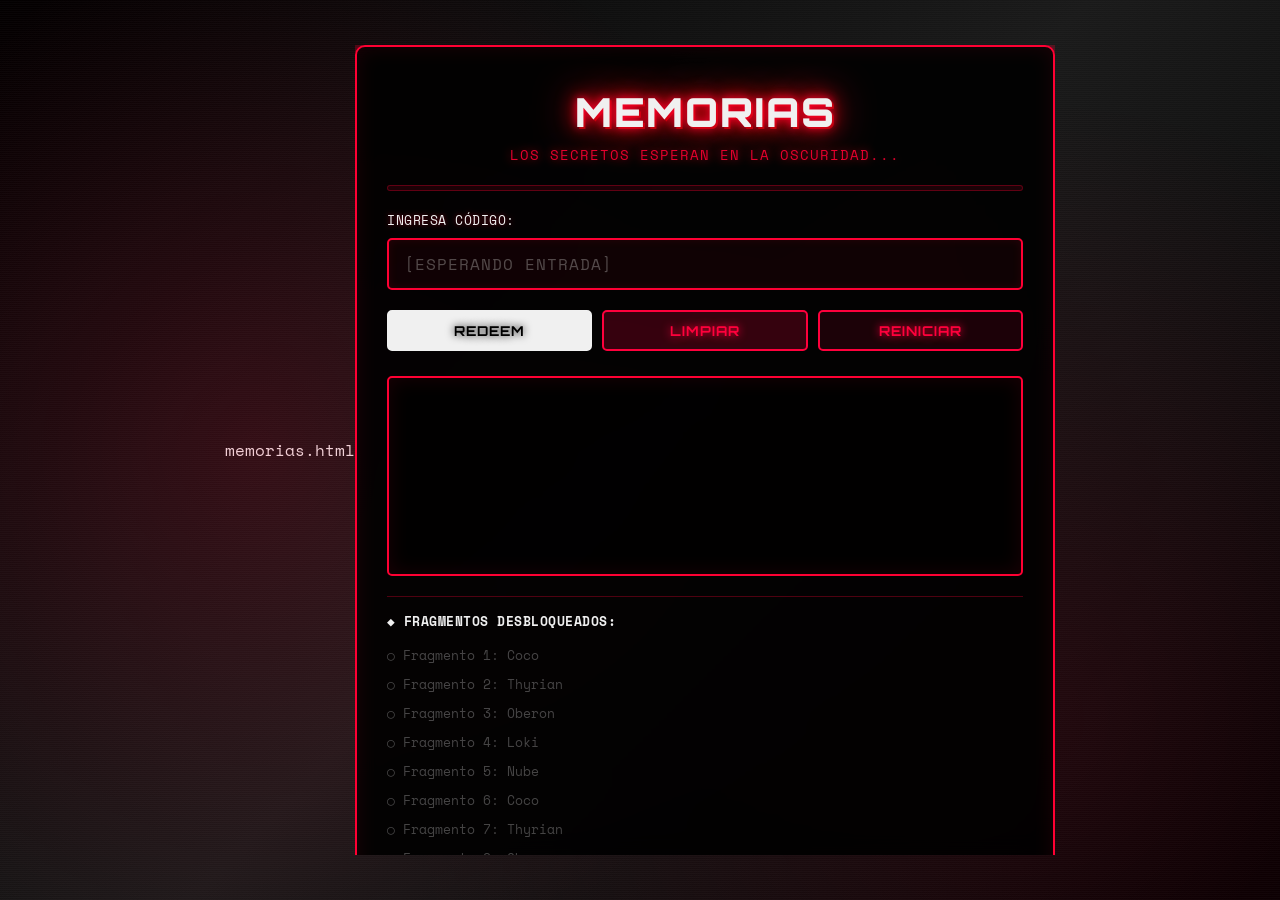
==== memorias.html @ 2fc00036 "Añadidas memorias" ====
memorias.html
<!DOCTYPE html>
<html lang="es">
<head>
    <meta charset="UTF-8">
    <meta name="viewport" content="width=device-width, initial-scale=1.0">
    <title>MEMORIAS | ACCESS CODE TERMINAL</title>
    <link href="https://fonts.googleapis.com/css2?family=Orbitron:wght@400;700;900&family=Space+Mono:wght@400;700&display=swap" rel="stylesheet">
    <style>
        * {
            margin: 0;
            padding: 0;
            box-sizing: border-box;
        }

        html {
            cursor: url('data:image/svg+xml;utf8,<svg xmlns="http://www.w3.org/2000/svg" width="20" height="20"><text x="0" y="15" font-size="16" fill="%23ff0033">▶</text></svg>') 0 0, auto;
        }

        body {
            background: linear-gradient(135deg, #000000 0%, #1a1a1a 50%, #000000 100%);
            color: #f0f0f0;
            font-family: 'Space Mono', monospace;
            min-height: 100vh;
            display: flex;
            align-items: center;
            justify-content: center;
            overflow: hidden;
            position: relative;
            transition: background 0.8s ease;
        }

        body.progress-25 {
            background: linear-gradient(135deg, #0a0a0a 0%, #1a0a1a 50%, #121212 100%);
        }

        body.progress-50 {
            background: linear-gradient(135deg, #121212 0%, #2a0a1a 50%, #1a0a0a 100%);
        }

        body.progress-75 {
            background: linear-gradient(135deg, #1a0a0a 0%, #3a0a0a 50%, #2a0a0a 100%);
        }

        body.progress-100 {
            background: linear-gradient(135deg, #2a0a0a 0%, #4a0a0a 50%, #3a0a0a 100%);
            animation: final-pulse 0.5s ease-out;
        }

        @keyframes final-pulse {
            0% { filter: brightness(1); }
            50% { filter: brightness(1.5); }
            100% { filter: brightness(1); }
        }

        @keyframes flicker {
            0%, 100% { opacity: 1; }
            50% { opacity: 0.95; }
        }

        @keyframes screen-flicker {
            0%, 100% { opacity: 1; }
            50% { opacity: 0.98; }
        }

        @keyframes scan {
            0% { transform: translateY(0); }
            100% { transform: translateY(10px); }
        }

        @keyframes slideIn {
            from {
                opacity: 0;
                transform: translateX(-20px);
            }
            to {
                opacity: 1;
                transform: translateX(0);
            }
        }

        @keyframes glitch-in {
            0% {
                opacity: 0;
                transform: translate(-10px, 0);
                filter: blur(5px);
            }
            100% {
                opacity: 1;
                transform: translate(0, 0);
                filter: blur(0);
            }
        }

        @keyframes shake {
            0%, 100% { transform: translateX(0); }
            25% { transform: translateX(-10px); }
            75% { transform: translateX(10px); }
        }

        body::before {
            content: "";
            position: fixed;
            top: 0;
            left: 0;
            width: 100%;
            height: 100%;
            background: 
                radial-gradient(circle at 20% 50%, rgba(255, 0, 51, 0.15) 0%, transparent 50%),
                radial-gradient(circle at 80% 80%, rgba(255, 0, 51, 0.1) 0%, transparent 50%);
            pointer-events: none;
            z-index: 1;
            animation: screen-flicker 4s ease-in-out infinite;
        }

        body::after {
            content: "";
            position: fixed;
            top: 0;
            left: 0;
            width: 100%;
            height: 100%;
            background: repeating-linear-gradient(
                0deg,
                rgba(240, 240, 240, 0.02) 0px,
                rgba(240, 240, 240, 0.02) 1px,
                transparent 1px,
                transparent 2px
            );
            pointer-events: none;
            z-index: 2;
            animation: scan 8s linear infinite;
        }

        .container {
            position: relative;
            z-index: 10;
            width: 90%;
            max-width: 700px;
            max-height: 90vh;
            overflow-y: auto;
        }

        .container::-webkit-scrollbar {
            width: 8px;
        }

        .container::-webkit-scrollbar-track {
            background: rgba(255, 0, 51, 0.1);
            border-radius: 10px;
        }

        .container::-webkit-scrollbar-thumb {
            background: #ff0033;
            border-radius: 10px;
        }

        .container::-webkit-scrollbar-thumb:hover {
            background: #ff0000;
        }

        .terminal-panel {
            background: rgba(0, 0, 0, 0.9);
            border: 2px solid #ff0033;
            border-radius: 10px;
            padding: 40px 30px;
            box-shadow: 
                0 0 30px rgba(255, 0, 51, 0.6),
                inset 0 0 20px rgba(255, 0, 51, 0.1),
                0 0 60px rgba(255, 0, 51, 0.4);
            backdrop-filter: blur(10px);
        }

        .title {
            font-family: 'Orbitron', sans-serif;
            font-size: 2.5rem;
            font-weight: 900;
            text-align: center;
            margin-bottom: 8px;
            color: #f0f0f0;
            text-shadow: 
                0 0 10px #ff0033,
                0 0 20px #ff0000,
                0 0 40px rgba(255, 0, 51, 0.9),
                2px 2px 0 #8b0000;
            letter-spacing: 2px;
            animation: flicker 0.15s infinite;
        }

        .subtitle {
            text-align: center;
            font-size: 0.85rem;
            color: #ff0033;
            margin-bottom: 20px;
            letter-spacing: 1px;
            text-transform: uppercase;
            opacity: 0.9;
            text-shadow: 0 0 10px rgba(255, 0, 51, 0.7);
            min-height: 20px;
        }

        .progress-bar-container {
            width: 100%;
            height: 6px;
            background: rgba(255, 0, 51, 0.1);
            border: 1px solid rgba(255, 0, 51, 0.3);
            border-radius: 10px;
            overflow: hidden;
            margin-bottom: 20px;
        }

        .progress-bar {
            height: 100%;
            background: linear-gradient(90deg, #ff0033, #ff0000);
            width: 0%;
            transition: width 0.5s ease;
            box-shadow: 0 0 10px rgba(255, 0, 51, 0.9);
        }

        .input-label {
            display: block;
            font-size: 0.8rem;
            color: #f0f0f0;
            margin-bottom: 8px;
            letter-spacing: 0.5px;
            text-transform: uppercase;
            text-shadow: 0 0 5px rgba(255, 0, 51, 0.5);
        }

        .code-input {
            width: 100%;
            padding: 12px 15px;
            background: rgba(255, 0, 51, 0.05);
            border: 2px solid #ff0033;
            border-radius: 5px;
            color: #f0f0f0;
            font-family: 'Space Mono', monospace;
            font-size: 1rem;
            letter-spacing: 1px;
            text-transform: uppercase;
            transition: all 0.3s ease;
            box-shadow: inset 0 0 10px rgba(255, 0, 51, 0.1);
            margin-bottom: 20px;
        }

        .code-input::placeholder {
            color: rgba(240, 240, 240, 0.3);
        }

        .code-input:focus {
            outline: none;
            border-color: #ff0000;
            box-shadow: 
                inset 0 0 10px rgba(255, 0, 51, 0.2),
                0 0 20px rgba(255, 0, 51, 0.8);
            background: rgba(255, 0, 51, 0.1);
        }

        .button-group {
            display: flex;
            gap: 10px;
            margin-bottom: 25px;
            flex-wrap: wrap;
        }

        .redeem-btn, .clear-btn, .reset-btn {
            flex: 1;
            min-width: 100px;
            padding: 10px 15px;
            font-family: 'Orbitron', sans-serif;
            font-size: 0.85rem;
            font-weight: 700;
            letter-spacing: 1px;
            text-transform: uppercase;
            border: 2px solid;
            border-radius: 5px;
            cursor: pointer;
            transition: all 0.3s ease;
            text-shadow: 0 0 8px currentColor;
        }

        .redeem-btn {
            background: #f0f0f0;
            color: #000000;
            border-color: #f0f0f0;
        }
        .redeem-btn:hover {
            background: #ffffff;
            border-color: #ffffff;
            box-shadow: 0 0 20px rgba(240, 240, 240, 0.8);
        }

        .clear-btn {
            background: rgba(255, 0, 60, 0.2);
            color: #ff003c;
            border-color: #ff003c;
        }
        .clear-btn:hover {
            background: rgba(255, 0, 60, 0.3);
            border-color: #ff003c;
            box-shadow: 0 0 20px rgba(255, 0, 60, 0.6);
        }

        .reset-btn {
            background: rgba(255, 0, 60, 0.1);
            color: #ff003c;
            border-color: #ff003c;
        }
        .reset-btn:hover {
            background: rgba(255, 0, 60, 0.2);
            border-color: #ff003c;
            box-shadow: 0 0 20px rgba(255, 0, 60, 0.5);
        }

        .result-area {
            min-height: 200px;
            background: rgba(0, 0, 0, 0.7);
            border: 2px solid #ff0033;
            border-radius: 5px;
            padding: 20px;
            margin-top: 20px;
            overflow-y: auto;
            max-height: 300px;
            box-shadow: inset 0 0 20px rgba(255, 0, 51, 0.1);
        }

        .message {
            margin-bottom: 15px;
            padding: 12px;
            border-left: 3px solid;
            border-radius: 3px;
            animation: slideIn 0.5s ease-out;
        }

        .message-text {
            font-size: 0.85rem;
            line-height: 1.5;
            letter-spacing: 0.3px;
            min-height: 18px;
        }

        .success-msg {
            color: #f0f0f0;
            border-color: #f0f0f0;
            background: rgba(240, 240, 240, 0.1);
        }

        .error-msg {
            color: #ff0000;
            border-color: #ff0000;
            background: rgba(255, 0, 0, 0.1);
        }

        .info-msg {
            color: #ff0033;
            border-color: #ff0033;
            background: rgba(255, 0, 51, 0.1);
        }

        .fragment-display {
            background: rgba(138, 43, 226, 0.1);
            border: 1px solid rgba(138, 43, 226, 0.5);
            padding: 15px;
            border-radius: 5px;
            margin-top: 12px;
            font-style: italic;
            color: #e0d5ff;
            line-height: 1.6;
            font-size: 0.85rem;
            animation: glitch-in 0.6s ease-out;
        }

        .fragments-list {
            margin-top: 20px;
            padding-top: 15px;
            border-top: 1px solid rgba(255, 0, 51, 0.3);
        }

        .fragments-list-title {
            color: #f0f0f0;
            font-weight: 700;
            margin-bottom: 10px;
            text-transform: uppercase;
            letter-spacing: 0.5px;
            font-size: 0.8rem;
        }

        .fragment-item {
            display: flex;
            align-items: center;
            gap: 8px;
            padding: 5px 0;
            font-size: 0.8rem;
            color: rgba(240, 240, 240, 0.7);
        }

        .fragment-item.locked {
            opacity: 0.4;
        }

        .fragment-item.unlocked {
            color: #ff0033;
            font-weight: 700;
        }

        .stats {
            display: flex;
            justify-content: space-around;
            margin-top: 20px;
            padding-top: 15px;
            border-top: 1px solid rgba(255, 0, 51, 0.3);
            gap: 10px;
        }

        .stat {
            text-align: center;
            flex: 1;
        }

        .stat-label {
            font-size: 0.7rem;
            color: rgba(240, 240, 240, 0.6);
            letter-spacing: 0.5px;
            text-transform: uppercase;
            margin-bottom: 3px;
        }

        .stat-value {
            font-size: 1.3rem;
            color: #ff0033;
            font-weight: 700;
            text-shadow: 0 0 10px rgba(255, 0, 51, 0.7);
        }

        .back-button {
            display: inline-block;
            margin-top: 20px;
            padding: 8px 15px;
            background: rgba(255, 0, 51, 0.1);
            border: 1px solid #ff0033;
            border-radius: 5px;
            color: #f0f0f0;
            font-family: 'Space Mono', monospace;
            font-size: 0.75rem;
            letter-spacing: 0.5px;
            text-decoration: none;
            cursor: pointer;
            transition: all 0.3s ease;
            text-transform: uppercase;
        }

        .back-button:hover {
            background: rgba(255, 0, 51, 0.2);
            box-shadow: 0 0 10px rgba(255, 0, 51, 0.7);
            transform: scale(1.05);
        }

        @media (max-width: 768px) {
            .terminal-panel {
                padding: 30px 20px;
            }

            .title {
                font-size: 2rem;
            }

            .button-group {
                flex-direction: column;
            }

            .stats {
                flex-direction: column;
            }

            .result-area {
                max-height: 250px;
            }
        }
    </style>
</head>
<body>
    <div class="container">
        <div class="terminal-panel">
            <h1 class="title">MEMORIAS</h1>
            <p class="subtitle" id="subtitle">Los secretos esperan en la oscuridad...</p>
            
            <div class="progress-bar-container">
                <div class="progress-bar" id="progressBar"></div>
            </div>

            <label class="input-label">INGRESA CÓDIGO:</label>
            <input type="text" id="codeInput" class="code-input" placeholder="[ESPERANDO ENTRADA]">
            
            <div class="button-group">
                <button class="redeem-btn" id="redeemBtn" onclick="redeemCode()">REDEEM</button>
                <button class="clear-btn" id="clearBtn" onclick="clearInput()">LIMPIAR</button>
                <button class="reset-btn" id="resetBtn" onclick="resetFile()">REINICIAR</button>
            </div>

            <div class="result-area" id="resultArea"></div>

            <div class="fragments-list" id="fragmentsList"></div>

            <div class="stats">
                <div class="stat">
                    <div class="stat-label">📊 Progreso</div>
                    <div class="stat-value" id="progress-stat">0/9</div>
                </div>
                <div class="stat">
                    <div class="stat-label">⏱️ Tiempo</div>
                    <div class="stat-value" id="time-stat">00:00</div>
                </div>
                <div class="stat">
                    <div class="stat-label">🔴 Estado</div>
                    <div class="stat-value" id="status-stat">IDLE</div>
                </div>
            </div>
            <div style="text-align: center;">
                <a href="index.html" class="back-button">← Volver al Sistema</a>
            </div>
        </div>
    </div>

    <script>
        const CODES_DATABASE = {
            'NULL-LOG-01': {
                narrator: 'Coco',
                text: 'Nunca supe cuánto tiempo llevábamos obedeciendo.\n\nEn ese lugar no existían mañanas ni noches, solo órdenes. Una voz sin rostro entraba en nuestras cabezas como agujas frías. Nos movíamos cuando ella quería. Sonreíamos cuando ella quería.\n\nYo temblaba incluso al respirar.\n\nPero un día vi a Thyrian mirar hacia arriba... directamente hacia donde nadie se atrevía a mirar.\n\nY no agachó la cabeza.\n\nEse fue el primer error de la criatura.'
            },
            'VOID-TRACE-02': {
                narrator: 'Thyrian',
                text: 'Nos hizo creer que nacimos para servir.\n\nNos enseñó a llamarle destino, costumbre, naturaleza.\n\nMentiras.\n\nVi miedo en todos. Vi cadenas donde otros veían rutina. Vi tristeza detrás de ojos vacíos.\n\nEntonces juré algo en silencio:\n\nSi debía romperme para romperla a ella... lo haría.\n\nNo sabía si ganaríamos.\n\nSolo sabía que seguir obedeciendo era peor que morir.'
            },
            'ECHO-SIGNAL-03': {
                narrator: 'Oberon',
                text: 'Thyrian tenía valor.\n\nYo tenía cálculo.\n\nEl valor solo no basta. La furia solo alimenta monstruos.\n\nMientras los demás lloraban en rincones o fingían normalidad, yo observé los patrones de la entidad. Cada aparición. Cada sombra. Cada pausa entre sus susurros.\n\nDormía cada cierto ciclo.\n\nRespiraba miedo.\n\nSe debilitaba cuando dudábamos menos.\n\nNo confiaba en nadie.\n\nPero confié en sus probabilidades.'
            },
            'NULL-LOG-03': {
                narrator: 'Loki',
                text: 'Yo les dije que no podíamos.\n\nLo repetí tantas veces que casi me lo creí.\n\nNo era cobardía... o tal vez sí. Había visto lo que ocurría con quienes desobedecían. Las paredes aún crujían con sus nombres.\n\nPero Thyrian no me miró con desprecio.\n\nMe dijo:\n\n"Entonces tiembla con nosotros."\n\nY eso fue peor.\n\nPorque quería decir que aún me aceptaban.'
            },
            'INTRUDER-INDEX': {
                narrator: 'Nube',
                text: 'Yo escondía semillas.\n\nNo sé por qué lo hacía.\n\nTal vez quería guardar algo mío en un lugar donde todo nos era robado. Las enterraba en grietas, detrás de piedras, bajo ceniza.\n\nUna noche, una de ellas brotó.\n\nNo había luz allí.\n\nNo había agua.\n\nSolo miedo.\n\nSe lo mostré a Thyrian y sonrió.\n\n"Entonces aún puede crecer algo aquí."\n\nLloré en silencio.'
            },
            'CORRUPT-TRACE-04': {
                narrator: 'Coco',
                text: 'El plan tenía tres partes, y yo odiaba las tres.\n\nPrimera: apagar los altares de vigilancia, esas columnas negras que alimentaban la vista de la criatura. Sin ellas, no podría ver cada rincón del dominio.\n\nSegunda: atraerla al Salón Hueco, una cámara antigua donde las paredes estaban cubiertas de runas partidas. Oberon decía que allí la realidad era más delgada, más fácil de doblar.\n\nTercera: sellarla.\n\nLa tercera sonaba simple cuando la decía él.\n\nYo fui enviada con Mora y Pico a sabotear el altar del este. Mis patas chocaban entre sí del miedo. Mora avanzó primero, valiente, y tocó la piedra.\n\nLa columna abrió una boca.\n\nLa devoró entera.\n\nPico gritó una sola vez antes de huir hacia la oscuridad.\n\nYo quedé inmóvil.\n\nEntonces escuché el rugido de Thyrian a lo lejos.\n\nEl ataque había comenzado.'
            },
            'MEMORY-GATE': {
                narrator: 'Thyrian',
                text: 'Corrí sola hacia la Plaza de Ceniza.\n\nDebía hacer ruido. Debía romper cosas. Debía enfurecerla.\n\nArranqué cadenas de los muros. Derribé estatuas levantadas en su nombre. Marqué el suelo con mis garras hasta formar el símbolo del desafío.\n\nCada golpe era una campana.\n\nCada ruina, una invitación.\n\nLa voz descendió sobre mí como tormenta.\n\n"Pequeña cosa ingrata."\n\nNo respondí.\n\nLe lancé la primera lanza de obsidiana directo al ojo que acababa de formar.\n\nEl cielo se partió.\n\nLas sombras salieron corriendo de sus propios cuerpos.\n\nSonreí.\n\nYa no nos buscaba a todos.\n\nAhora me quería solo a mí.'
            },
            'THYRIAN-ECHO': {
                narrator: 'Oberon',
                text: 'Funcionó.\n\nLo cual me disgustó.\n\nMientras Thyrian atraía a la entidad, yo dirigía a los demás hacia el Salón Hueco. Loki llevaba los fragmentos del sello. Nube cargaba polvo de luz. Coco apenas podía respirar, pero seguía caminando.\n\nNos faltaban tres portadores.\n\nGris, Tulio y Runa nunca llegaron.\n\nLos encontramos en el corredor norte, inmóviles, convertidos en figuras de piedra negra mirando hacia atrás. La criatura los había visto un segundo.\n\nBastó.\n\nNo hubo tiempo para duelo.\n\nDistribuí sus cargas entre los vivos.\n\nLas runas antiguas respondían al miedo, así que les ordené algo imposible:\n\n"No sientan nada."'
            },
            'SEAL-FAILURE': {
                narrator: 'Loki',
                text: 'Mentí cuando dije que estaba listo.\n\nMis manos temblaban tanto que casi dejé caer el núcleo del sello, una esfera hecha con restos de cadenas y luz comprimida. Si se rompía antes de tiempo, nos borraría junto con ella.\n\nEscuchamos a Thyrian antes de verla.\n\nChoques. Rugidos. Piedras cayendo como lluvia.\n\nLuego apareció arrastrando a la criatura detrás, herida, sangrando brillo oscuro, pero aún de pie.\n\nEra imposible que siguiera moviéndose.\n\nLa entidad llenó el pasillo entero. Tenía cien patas, luego ninguna, luego rostros conocidos. Vi el mío entre ellos, muerto y sonriendo.\n\nQuise correr.\n\nEntonces Thyrian me lanzó una mirada.\n\nNo una orden.\n\nConfianza.\n\nLa peor carga de todas.\n\nAsí que activé el núcleo.'
            },
            'HIDDEN-TRUTH': {
                narrator: 'Nube',
                text: 'El Salón Hueco despertó.\n\nLas runas se encendieron una por una, como ojos antiguos abriendo tras siglos dormidos. El aire se dobló. El suelo respiró. Las paredes comenzaron a cerrar sus grietas para atrapar lo que entrara.\n\nThyrian empujó a la criatura hacia el centro mientras Oberon gritaba coordenadas y Loki sostenía el núcleo con las patas quemándose.\n\nYo debía plantar la semilla final.\n\nSí. Una semilla.\n\nLa última pieza del sello necesitaba vida voluntaria para cerrar algo nacido del dominio forzado.\n\nLa enterré en la grieta central.\n\nNada ocurrió.\n\nLa criatura rió con miles de gargantas.\n\nEntonces Coco, llorando, corrió al centro y regó la tierra con sus lágrimas.\n\nLa semilla brotó de inmediato.\n\nRaíces de luz atravesaron a la entidad, la sujetaron, la cosieron al suelo.\n\nThyrian lanzó el núcleo dentro de su pecho.\n\nTodo explotó en silencio.\n\nCuando despertamos, el Salón estaba destruido.\n\nLa criatura dormía bajo piedra y raíces.\n\nThyrian no despertó en tres días.\n\nY bajo la tierra, muy abajo, algo seguía soñando.'
            }
        };

        let unlockedCodes = [];
        let startTime = Date.now();
        let attemptCount = 0;

        function loadUnlockedCodes() {
            try {
                const stored = localStorage.getItem('pf_unlockedCodes');
                if (stored) {
                    unlockedCodes = JSON.parse(stored);
                    if (!Array.isArray(unlockedCodes)) {
                        unlockedCodes = [];
                    }
                }
            } catch(e) {
                unlockedCodes = [];
            }
        }

        function saveUnlockedCodes() {
            localStorage.setItem('pf_unlockedCodes', JSON.stringify(unlockedCodes));
        }

        function addMessage(text, className) {
            const resultArea = document.getElementById('resultArea');
            const msg = document.createElement('div');
            msg.className = `message ${className}`;
            msg.innerHTML = `<div class="message-text">${text}</div>`;
            resultArea.appendChild(msg);
            resultArea.scrollTop = resultArea.scrollHeight;
        }

        function redeemCode() {
            const codeInput = document.getElementById('codeInput');
            const code = codeInput.value.toUpperCase().trim();
            attemptCount++;

            if (!code) {
                addMessage('INGRESA UN CÓDIGO.', 'error-msg');
                return;
            }

            if (unlockedCodes.indexOf(code) !== -1) {
                addMessage('CÓDIGO YA DESBLOQUEADO.', 'info-msg');
                return;
            }

            if (code in CODES_DATABASE) {
                unlockCode(code);
            } else {
                shakeInput();
                const errorMessages = [
                    'CÓDIGO INVÁLIDO. ACCESO DENEGADO.',
                    'ERROR: ENTRADA NO RECONOCIDA.',
                    'SISTEMA COMPROMETIDO. INTENTO BLOQUEADO.',
                    'ANOMALÍA DETECTADA. REINTENTAR.',
                    'PROTOCOLO VIOLADO. SEGURIDAD ACTIVADA.'
                ];
                addMessage(errorMessages[Math.floor(Math.random() * errorMessages.length)], 'error-msg');
            }

            codeInput.value = '';
            updateStats();
        }

        function unlockCode(code) {
            unlockedCodes.push(code);
            saveUnlockedCodes();

            const fragment = CODES_DATABASE[code];
            addMessage(`✓ FRAGMENTO ${unlockedCodes.length} DESBLOQUEADO`, 'success-msg');
            addMessage(`Narrador: ${fragment.narrator}`, 'info-msg');
            
            const fragmentDiv = document.createElement('div');
            fragmentDiv.className = 'fragment-display';
            fragmentDiv.textContent = fragment.text;
            document.getElementById('resultArea').appendChild(fragmentDiv);

            updateFragmentsList();
            updateStats();
            updateBackground();
        }

        function updateFragmentsList() {
            const fragmentsList = document.getElementById('fragmentsList');
            fragmentsList.innerHTML = '<div class="fragments-list-title">◆ FRAGMENTOS DESBLOQUEADOS:</div>';
            
            Object.keys(CODES_DATABASE).forEach((code, index) => {
                const item = document.createElement('div');
                const isUnlocked = unlockedCodes.indexOf(code) !== -1;
                item.className = `fragment-item ${isUnlocked ? 'unlocked' : 'locked'}`;
                item.innerHTML = `${isUnlocked ? '✓' : '○'} Fragmento ${index + 1}: ${CODES_DATABASE[code].narrator}`;
                fragmentsList.appendChild(item);
            });
        }

        function updateStats() {
            const elapsed = Math.floor((Date.now() - startTime) / 1000);
            const minutes = Math.floor(elapsed / 60);
            const seconds = elapsed % 60;
            document.getElementById('time-stat').textContent = `${String(minutes).padStart(2, '0')}:${String(seconds).padStart(2, '0')}`;
            document.getElementById('progress-stat').textContent = `${unlockedCodes.length}/9`;
            
            const progress = (unlockedCodes.length / 9) * 100;
            document.getElementById('progressBar').style.width = progress + '%';

            const statusStat = document.getElementById('status-stat');
            if (unlockedCodes.length === 0) statusStat.textContent = 'IDLE';
            else if (unlockedCodes.length < 3) statusStat.textContent = 'ACTIVE';
            else if (unlockedCodes.length < 6) statusStat.textContent = 'ALERT';
            else if (unlockedCodes.length < 9) statusStat.textContent = 'CRITICAL';
            else statusStat.textContent = 'COMPLETE';
        }

        function updateBackground() {
            const progress = (unlockedCodes.length / 9) * 100;
            document.body.classList.remove('progress-25', 'progress-50', 'progress-75', 'progress-100');
            
            if (progress >= 100) document.body.classList.add('progress-100');
            else if (progress >= 75) document.body.classList.add('progress-75');
            else if (progress >= 50) document.body.classList.add('progress-50');
            else if (progress >= 25) document.body.classList.add('progress-25');
        }

        function shakeInput() {
            const codeInput = document.getElementById('codeInput');
            codeInput.style.animation = 'none';
            setTimeout(() => {
                codeInput.style.animation = 'shake 0.3s';
            }, 10);
        }

        function clearInput() {
            document.getElementById('codeInput').value = '';
            document.getElementById('codeInput').focus();
        }

        function resetFile() {
            if (confirm('¿Reiniciar archivo? Esto borrará todo progreso.')) {
                localStorage.removeItem('pf_unlockedCodes');
                unlockedCodes = [];
                document.getElementById('resultArea').innerHTML = '';
                updateFragmentsList();
                updateStats();
                addMessage('ARCHIVO REINICIADO.', 'info-msg');
            }
        }

        // Inicializar
        loadUnlockedCodes();
        updateFragmentsList();
        updateStats();

        // Permitir Enter en el input
        document.getElementById('codeInput').addEventListener('keypress', function(e) {
            if (e.key === 'Enter') redeemCode();
        });

        // Actualizar stats cada segundo
        setInterval(updateStats, 1000);
    </script>
</body>
</html>
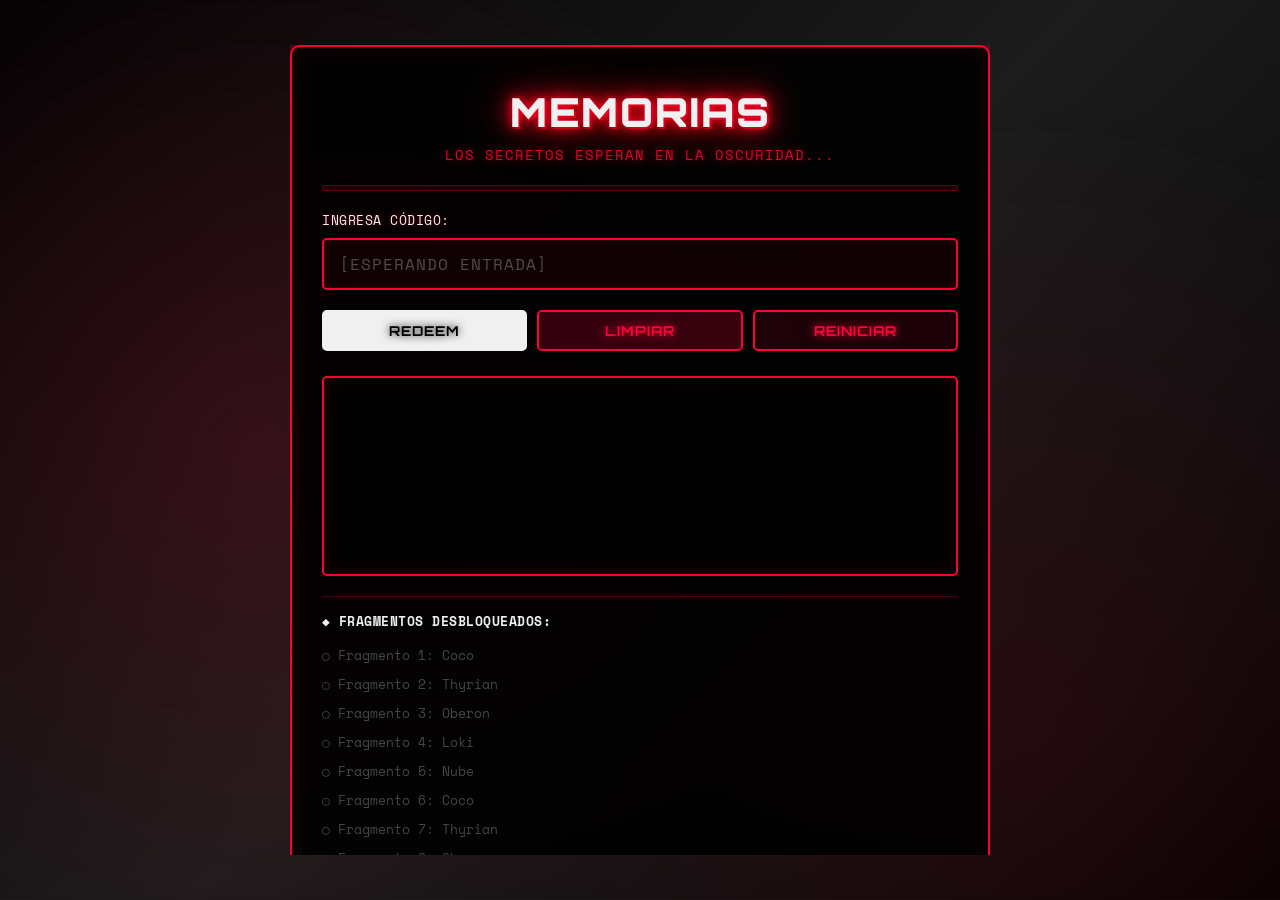
==== commit 5cba3349: "XD" ====
--- a/memorias.html
+++ b/memorias.html
@@ -1,5 +1,3 @@
-
-memorias.html
 <!DOCTYPE html>
 <html lang="es">
 <head>
